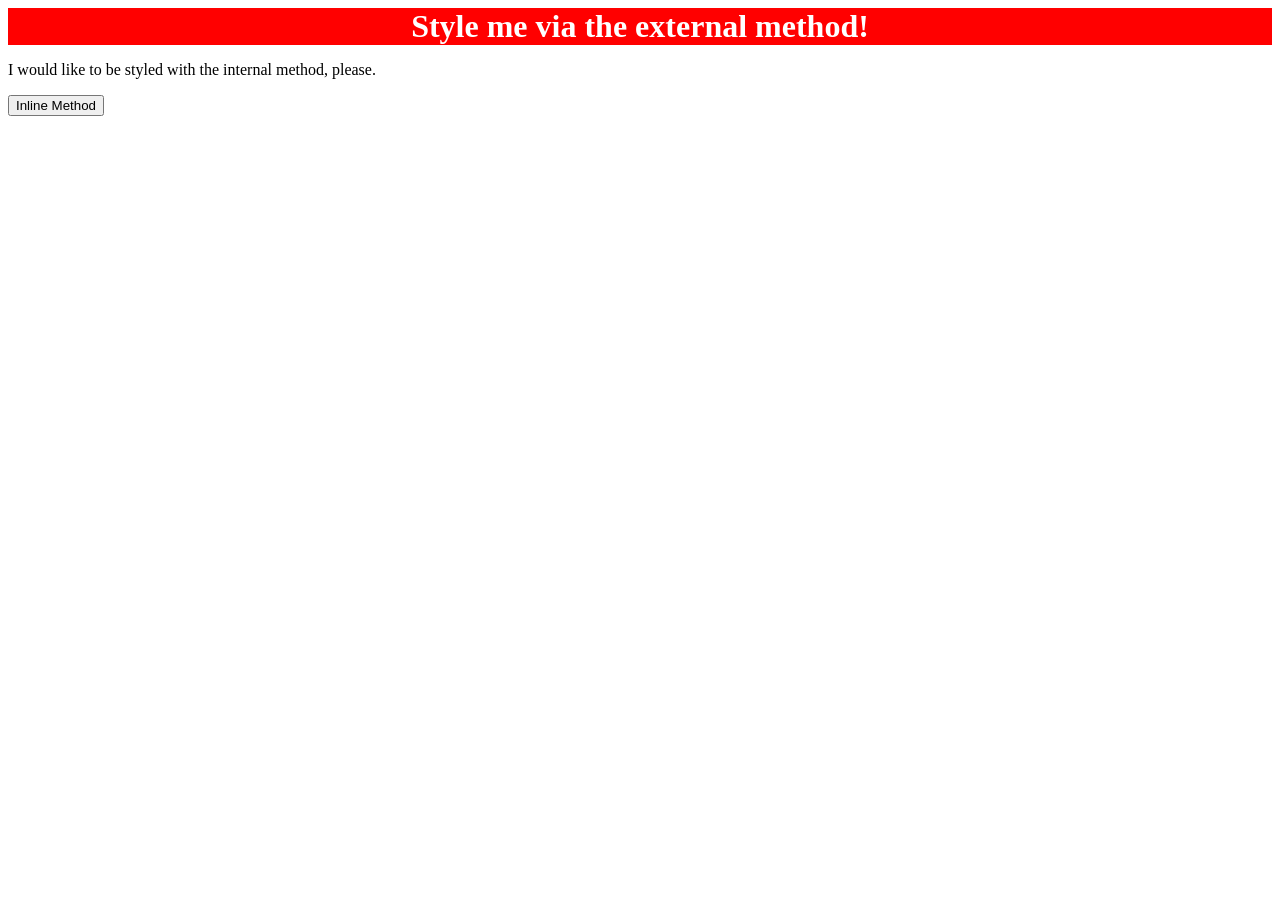
==== foundations/01-css-methods/index.html @ fe962391 "Add link to external css" ====
<!DOCTYPE html>
<html lang="en">
  <head>
    <meta charset="UTF-8">
    <meta http-equiv="X-UA-Compatible" content="IE=edge">
    <meta name="viewport" content="width=device-width, initial-scale=1.0">
    <title>Methods for Adding CSS</title>
    <link rel="stylesheet" href="style.css">
  </head>
  <body>
    <div>Style me via the external method!</div>
    <p>I would like to be styled with the internal method, please.</p>
    <button>Inline Method</button>
  </body>
</html>
---- foundations/01-css-methods/style.css ----
div {
    background-color: red;
    color: white;
    font-size: 32px;
    text-align: center;
    font-weight: bold;

}
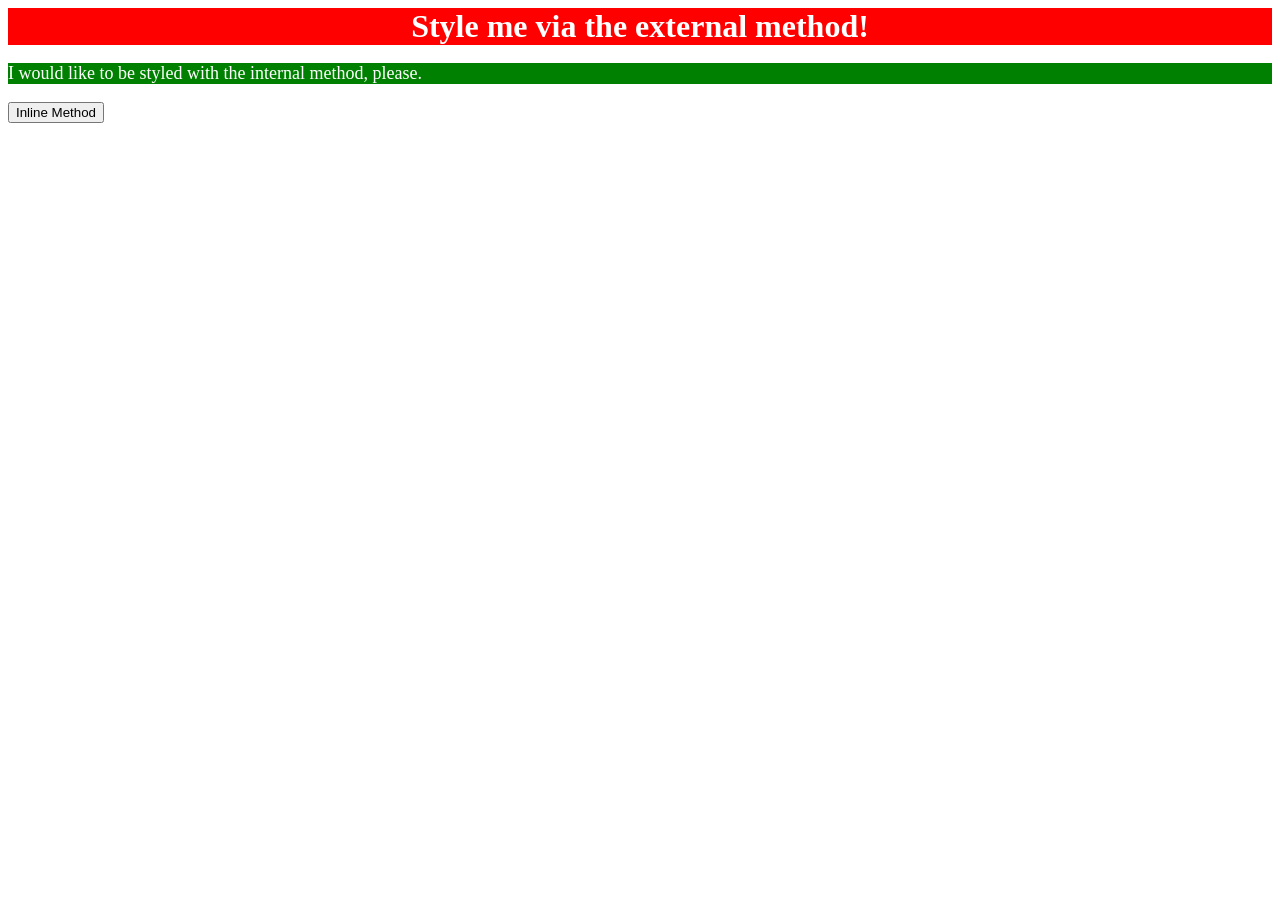
==== commit 13569640: "Style <p> element via internal method" ====
--- a/foundations/01-css-methods/index.html
+++ b/foundations/01-css-methods/index.html
@@ -6,6 +6,13 @@
     <meta name="viewport" content="width=device-width, initial-scale=1.0">
     <title>Methods for Adding CSS</title>
     <link rel="stylesheet" href="style.css">
+    <style>
+      p {
+        background-color: green;
+        color: white;
+        font-size: 18px;
+      }
+    </style>
   </head>
   <body>
     <div>Style me via the external method!</div>
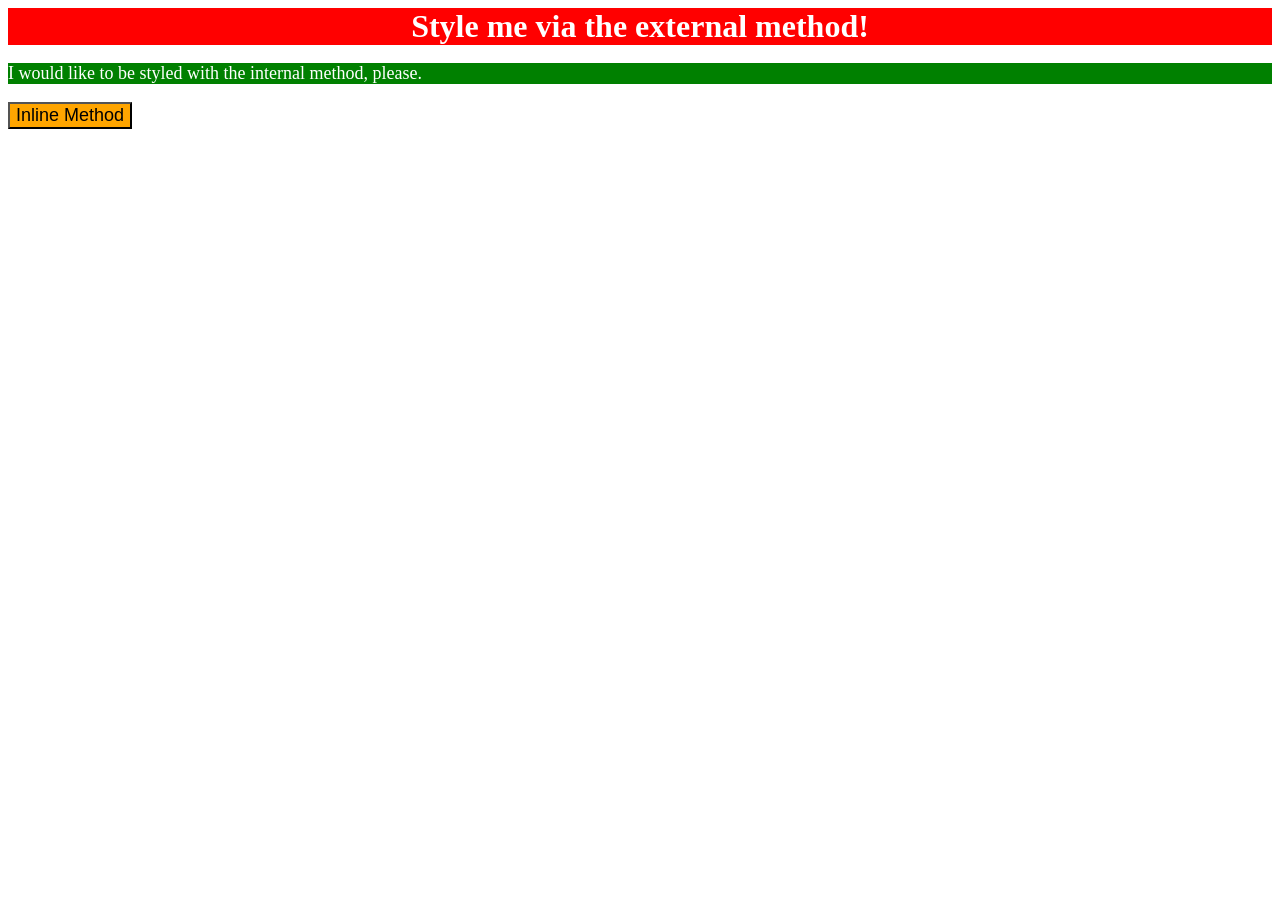
==== commit 233eafe8: "Style button element with the inline method" ====
--- a/foundations/01-css-methods/index.html
+++ b/foundations/01-css-methods/index.html
@@ -17,6 +17,6 @@
   <body>
     <div>Style me via the external method!</div>
     <p>I would like to be styled with the internal method, please.</p>
-    <button>Inline Method</button>
+    <button style="background-color: orange; font-size: 18px;">Inline Method</button>
   </body>
 </html>
